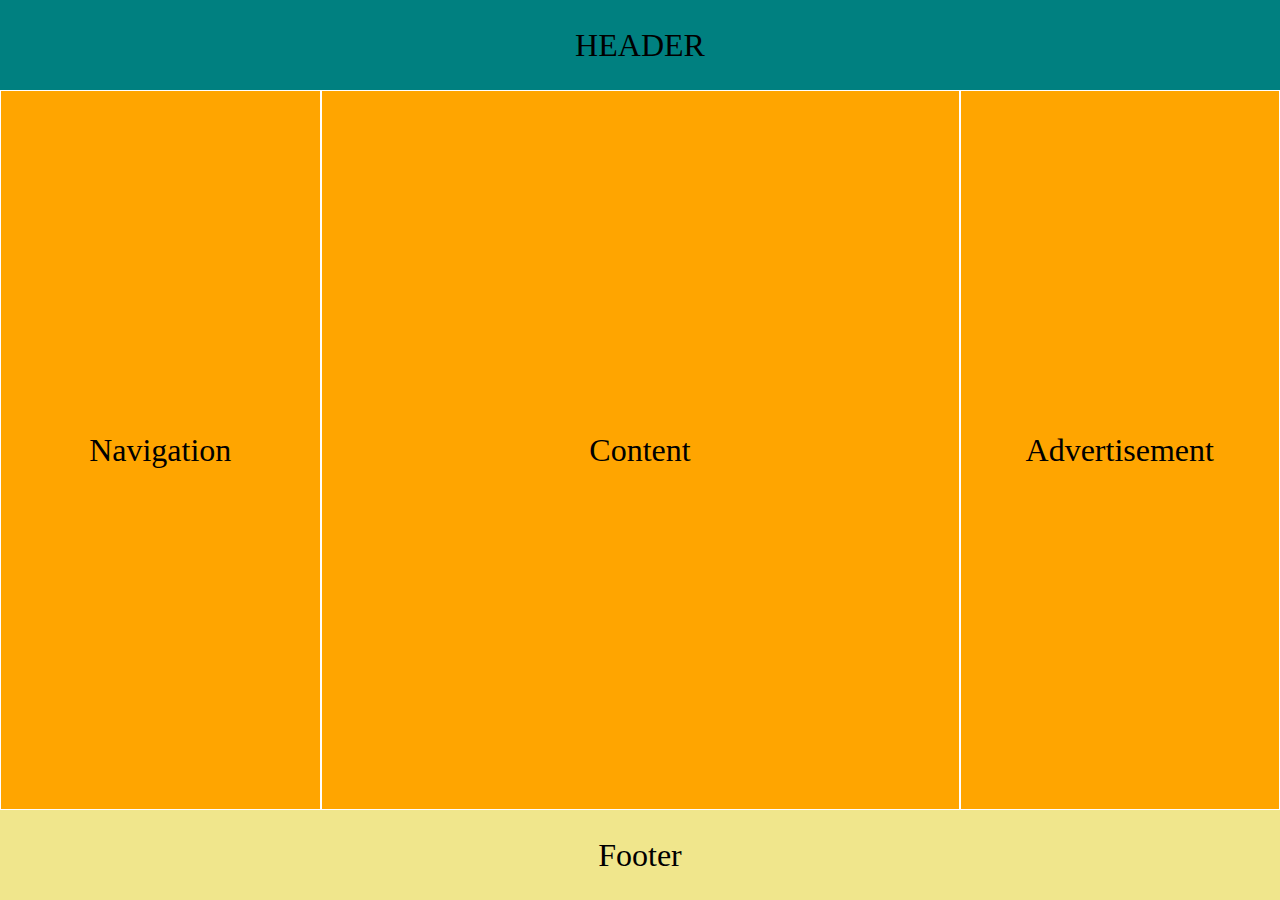
==== ex2-holygrail-layout/index.html @ 0c4ab8e2 "fead: Add style1&2" ====
<!DOCTYPE html>
<html lang="en">
  <head>
    <meta charset="UTF-8" />
    <meta http-equiv="X-UA-Compatible" content="IE=edge" />
    <meta name="viewport" content="width=device-width, initial-scale=1.0" />
    <link rel="stylesheet" href="./style.css" />
    <title>Flexbox Exercise 2: Holygrail Layout</title>
  </head>

  <body>
    <header>HEADER</header>
    <div id="main">
      <nav class="box-1">Navigation</nav>
      <nav class="box-2">Content</nav>
      <nav class="box-3">Advertisement</nav>
    </div>
    <footer>Footer</footer>
  </body>
</html>
---- ex2-holygrail-layout/style.css ----
* {
  box-sizing: border-box;
  margin: 0;
  height: 100vh;
}

body {
  display: flex;
  flex-direction: column;
  font-size: xx-large;
}

#main {
  display: flex;
  flex-direction: row;
  justify-content: space-between;
  align-items: center;
  background-color: #ffa500;
  height: 80%;
}

header {
  display: flex;
  justify-content: center;
  align-items: center;
  background-color: #008080;
  height: 10%;
}

footer {
  display: flex;
  justify-content: center;
  align-items: center;
  background-color: #f0e68c;
  height: 10%;
}

.box-1 {
  display: flex;
  flex: 1;
  justify-content: center;
  align-items: center;
  border: 1px solid white;
  height: 100%;
}

.box-2 {
  display: flex;
  flex: 2;
  justify-content: center;
  align-items: center;
  border: 1px solid white;
  height: 100%;
}

.box-3 {
  display: flex;
  flex: 1;
  justify-content: center;
  align-items: center;
  height: 100%;
  border: 1px solid white;
}
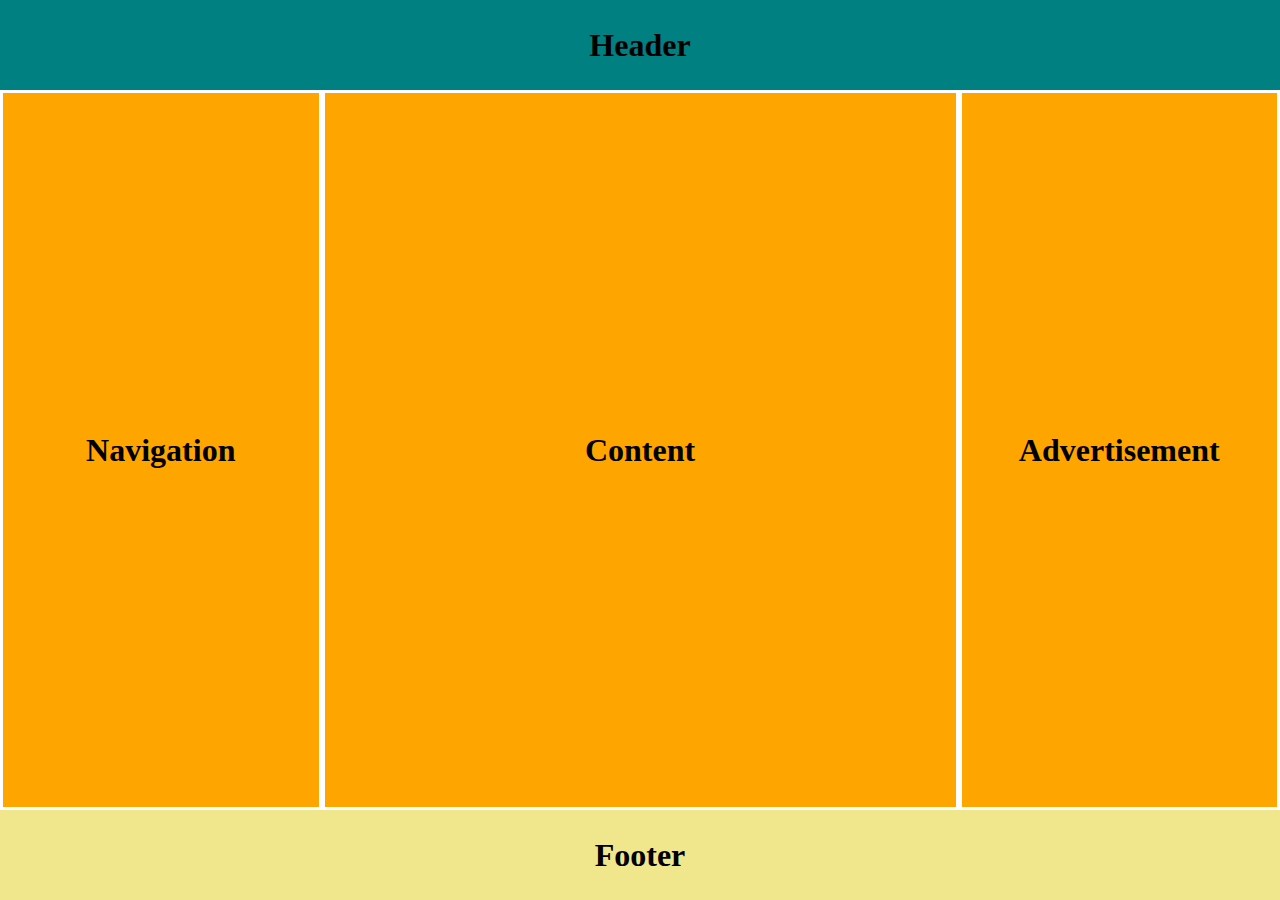
==== commit 46b19cfc: "feat:ex2" ====
--- a/ex2-holygrail-layout/index.html
+++ b/ex2-holygrail-layout/index.html
@@ -7,14 +7,18 @@
     <link rel="stylesheet" href="./style.css" />
     <title>Flexbox Exercise 2: Holygrail Layout</title>
   </head>
-
   <body>
-    <header>HEADER</header>
-    <div id="main">
-      <nav class="box-1">Navigation</nav>
-      <nav class="box-2">Content</nav>
-      <nav class="box-3">Advertisement</nav>
+    <!-- Start coding here -->
+    <div class="head">
+      <h1>Header</h1>
     </div>
-    <footer>Footer</footer>
+    <div class="body">
+      <h1 class="box one">Navigation</h1>
+      <h1 class="box two">Content</h1>
+      <h1 class="box three">Advertisement</h1>
+    </div>
+    <div class="footer">
+      <h1>Footer</h1>
+    </div>
   </body>
 </html>
--- a/ex2-holygrail-layout/style.css
+++ b/ex2-holygrail-layout/style.css
@@ -1,63 +1,67 @@
+/* Start coding here */
 * {
   box-sizing: border-box;
   margin: 0;
-  height: 100vh;
 }
 
 body {
   display: flex;
   flex-direction: column;
-  font-size: xx-large;
+  height: 100vh;
 }
 
-#main {
+.head {
+  background-color: #008080;
+  height: 10%;
+  text-align: center;
+  display: flex;
+  flex-direction: row;
+  justify-content: center;
+  align-items: center;
+}
+
+.body {
+  background-color: #ffa500;
   display: flex;
   flex-direction: row;
   justify-content: space-between;
   align-items: center;
-  background-color: #ffa500;
   height: 80%;
 }
 
-header {
+.footer {
+  background-color: #f0e68c;
+  height: 10%;
+  flex: 1;
+  display: flex;
+  flex-direction: row;
+  justify-content: center;
+  align-items: center;
+}
+
+.one {
+  flex: 1;
+  height: 100%;
+  border: 3px white solid;
   display: flex;
   justify-content: center;
   align-items: center;
-  background-color: #008080;
-  height: 10%;
 }
 
-footer {
+.two {
+  flex: 2;
+  height: 100%;
+  border: 3px white solid;
   display: flex;
   justify-content: center;
   align-items: center;
-  background-color: #f0e68c;
-  height: 10%;
 }
 
-.box-1 {
+.three {
+  flex: 1;
+  height: 100%;
+  border: 3px white solid;
   display: flex;
-  flex: 1;
   justify-content: center;
   align-items: center;
-  border: 1px solid white;
-  height: 100%;
 }
-
-.box-2 {
-  display: flex;
-  flex: 2;
-  justify-content: center;
-  align-items: center;
-  border: 1px solid white;
-  height: 100%;
-}
-
-.box-3 {
-  display: flex;
-  flex: 1;
-  justify-content: center;
-  align-items: center;
-  height: 100%;
-  border: 1px solid white;
-}
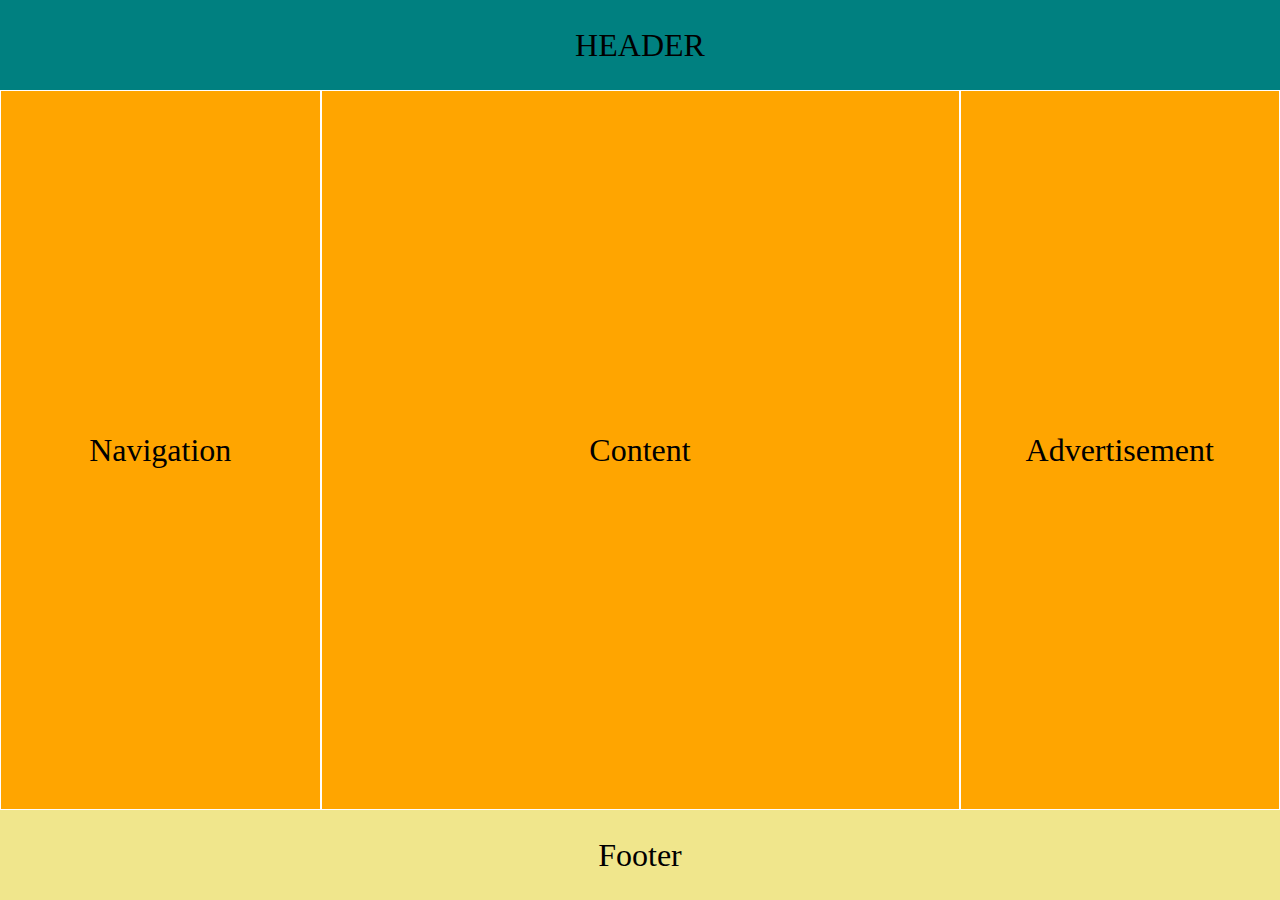
==== commit 63ecfb40: "Merge pull request #4 from techupth/feature/chavanvit" ====
--- a/ex2-holygrail-layout/index.html
+++ b/ex2-holygrail-layout/index.html
@@ -7,18 +7,14 @@
     <link rel="stylesheet" href="./style.css" />
     <title>Flexbox Exercise 2: Holygrail Layout</title>
   </head>
+
   <body>
-    <!-- Start coding here -->
-    <div class="head">
-      <h1>Header</h1>
+    <header>HEADER</header>
+    <div id="main">
+      <nav class="box-1">Navigation</nav>
+      <nav class="box-2">Content</nav>
+      <nav class="box-3">Advertisement</nav>
     </div>
-    <div class="body">
-      <h1 class="box one">Navigation</h1>
-      <h1 class="box two">Content</h1>
-      <h1 class="box three">Advertisement</h1>
-    </div>
-    <div class="footer">
-      <h1>Footer</h1>
-    </div>
+    <footer>Footer</footer>
   </body>
 </html>
--- a/ex2-holygrail-layout/style.css
+++ b/ex2-holygrail-layout/style.css
@@ -1,67 +1,63 @@
-/* Start coding here */
 * {
   box-sizing: border-box;
   margin: 0;
+  height: 100vh;
 }
 
 body {
   display: flex;
   flex-direction: column;
-  height: 100vh;
+  font-size: xx-large;
 }
 
-.head {
-  background-color: #008080;
-  height: 10%;
-  text-align: center;
-  display: flex;
-  flex-direction: row;
-  justify-content: center;
-  align-items: center;
-}
-
-.body {
-  background-color: #ffa500;
+#main {
   display: flex;
   flex-direction: row;
   justify-content: space-between;
   align-items: center;
+  background-color: #ffa500;
   height: 80%;
 }
 
-.footer {
-  background-color: #f0e68c;
-  height: 10%;
-  flex: 1;
-  display: flex;
-  flex-direction: row;
-  justify-content: center;
-  align-items: center;
-}
-
-.one {
-  flex: 1;
-  height: 100%;
-  border: 3px white solid;
+header {
   display: flex;
   justify-content: center;
   align-items: center;
+  background-color: #008080;
+  height: 10%;
 }
 
-.two {
-  flex: 2;
-  height: 100%;
-  border: 3px white solid;
+footer {
   display: flex;
   justify-content: center;
   align-items: center;
+  background-color: #f0e68c;
+  height: 10%;
 }
 
-.three {
+.box-1 {
+  display: flex;
   flex: 1;
-  height: 100%;
-  border: 3px white solid;
-  display: flex;
   justify-content: center;
   align-items: center;
+  border: 1px solid white;
+  height: 100%;
 }
+
+.box-2 {
+  display: flex;
+  flex: 2;
+  justify-content: center;
+  align-items: center;
+  border: 1px solid white;
+  height: 100%;
+}
+
+.box-3 {
+  display: flex;
+  flex: 1;
+  justify-content: center;
+  align-items: center;
+  height: 100%;
+  border: 1px solid white;
+}
